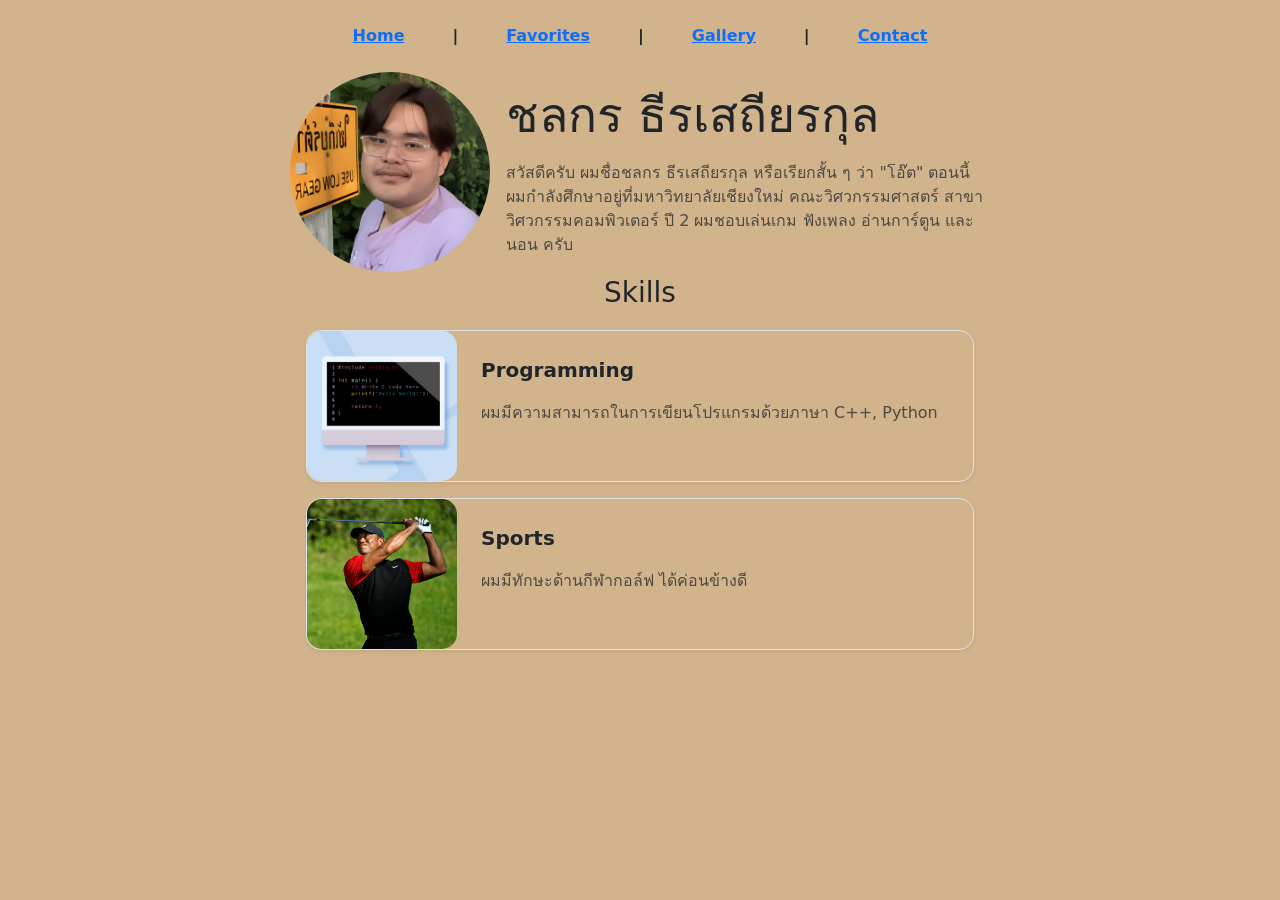
==== index.html @ afdad544 "finish" ====
<!DOCTYPE html>
<html lang="en">
  <head>
    <meta charset="UTF-8" />
    <meta name="viewport" content="width=device-width, initial-scale=1.0" />
    <link
      href="https://cdn.jsdelivr.net/npm/bootstrap@5.3.8/dist/css/bootstrap.min.css"
      rel="stylesheet"
      integrity="sha384-sRIl4kxILFvY47J16cr9ZwB07vP4J8+LH7qKQnuqkuIAvNWLzeN8tE5YBujZqJLB"
      crossorigin="anonymous"
    />
    <link rel="stylesheet" href="style.css" />
    <title>My Portfolio</title>
  </head>
  <body>
    <div class="d-flex justify-content-center gap-5 fw-bold my-4">
      <a href="index.html">Home</a> |
      <a href="Fav.html">Favorites</a> |
      <a href="gallery.html">Gallery</a> |
      <a href="contact.html">Contact</a>
    </div>
    <div
      class="d-flex justify-content-center align-items-center mx-auto gap-3"
      style="max-width: 700px"
    >
      <div>
        <img
          src="images/oatc.jpg"
          class="rounded-circle"
          width="200"
          height="200"
          style="object-fit: cover"
        />
      </div>

      <div class="d-none d-sm-block">
        <div class="display-5 mb-3">ชลกร ธีรเสถียรกุล</div>
        <div class="text-muted">
          สวัสดีครับ ผมชื่อชลกร ธีรเสถียรกุล หรือเรียกสั้น ๆ ว่า "โอ๊ต"
          ตอนนี้ผมกําลังศึกษาอยู่ที่มหาวิทยาลัยเชียงใหม่ คณะวิศวกรรมศาสตร์
          สาขาวิศวกรรมคอมพิวเตอร์ ปี 2 ผมชอบเล่นเกม ฟังเพลง อ่านการ์ตูน และนอน ครับ
        </div>
      </div>
    </div>
    <div class="display-5 d-sm-none text-center my-3">ชลกร ธีรเสถียรกุล</div>

    <p class="text-center fs-3">Skills</p>

    <div style="max-width: 700px" class="mx-auto px-3">
      <div class="d-flex border mb-3 shadow-sm my-rounded-all">
        <div class="my-rounded-left">
          <img
            src="images/cc.png"
            width="150px"
            height="150px"
            style="object-fit: cover"
            class="my-rounded-left my-rounded-right d-none d-sm-block"
          />
        </div>
        <div class="p-4">
          <p class="fw-semibold fs-5">Programming</p>
          <span class="text-muted">
           ผมมีความสามารถในการเขียนโปรแกรมด้วยภาษา  C++, Python 
          </span>
        </div>
      </div>

      <div class="d-flex border mb-3 shadow-sm my-rounded-all">

        <div class="my-rounded-left">
          <img
            src="images/tiger-woods.jpg"
            width="150px"
            height="150px"
            style="object-fit: cover"
            class="my-rounded-left my-rounded-right d-none d-sm-block"
          />
        </div>
        <div class="p-4">
          <p class="fw-semibold fs-5">Sports</p>
          <span class="text-muted">
            ผมมีทักษะด้านกีฬากอล์ฟ ได้ค่อนข้างดี
          </span>
        </div>
        
      </div>

</div>
      </div>
    </div>
  </body>
</html>
---- style.css ----
.my-rounded-left {
  border-top-left-radius: 15px;
  border-bottom-left-radius: 15px;
}

.my-rounded-right {
  border-top-right-radius: 15px;
  border-bottom-right-radius: 15px;
}

.my-rounded-all {
  border-top-left-radius: 15px;
  border-top-right-radius: 15px;
  border-bottom-left-radius: 15px;
  border-bottom-right-radius: 15px;
}
body{background-color: tan;}
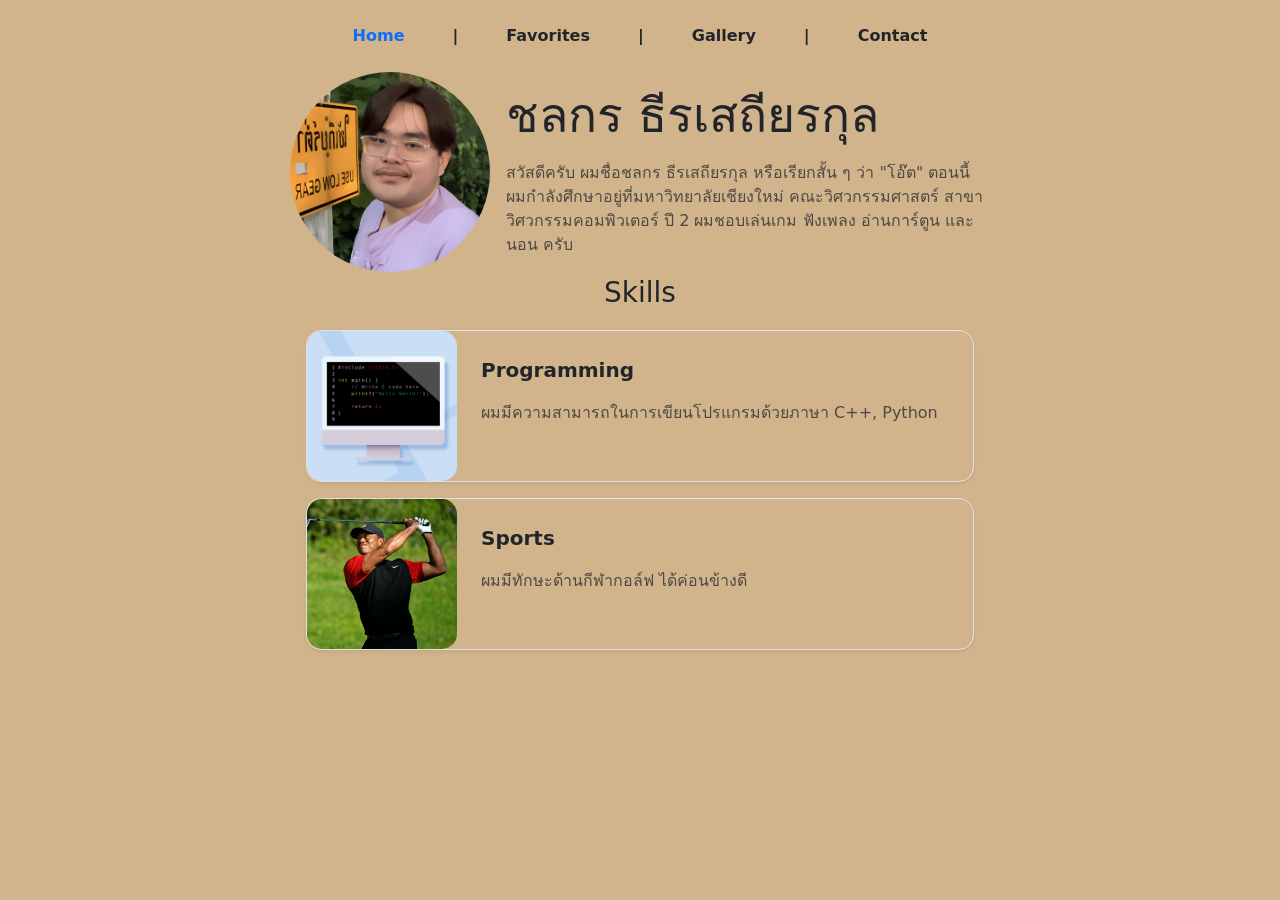
==== commit faf1daf2: "finish" ====
--- a/index.html
+++ b/index.html
@@ -14,11 +14,11 @@
   </head>
   <body>
     <div class="d-flex justify-content-center gap-5 fw-bold my-4">
-      <a href="index.html">Home</a> |
-      <a href="Fav.html">Favorites</a> |
-      <a href="gallery.html">Gallery</a> |
-      <a href="contact.html">Contact</a>
-    </div>
+    <a href="index.html" class="text-decoration-none text-primary">Home</a> |
+    <a href="fav.html" class="text-decoration-none text-dark">Favorites</a> |
+    <a href="gallery.html" class="text-decoration-none text-dark">Gallery</a> |
+    <a href="contact.html" class="text-decoration-none text-dark">Contact</a> 
+  </div>
     <div
       class="d-flex justify-content-center align-items-center mx-auto gap-3"
       style="max-width: 700px"
